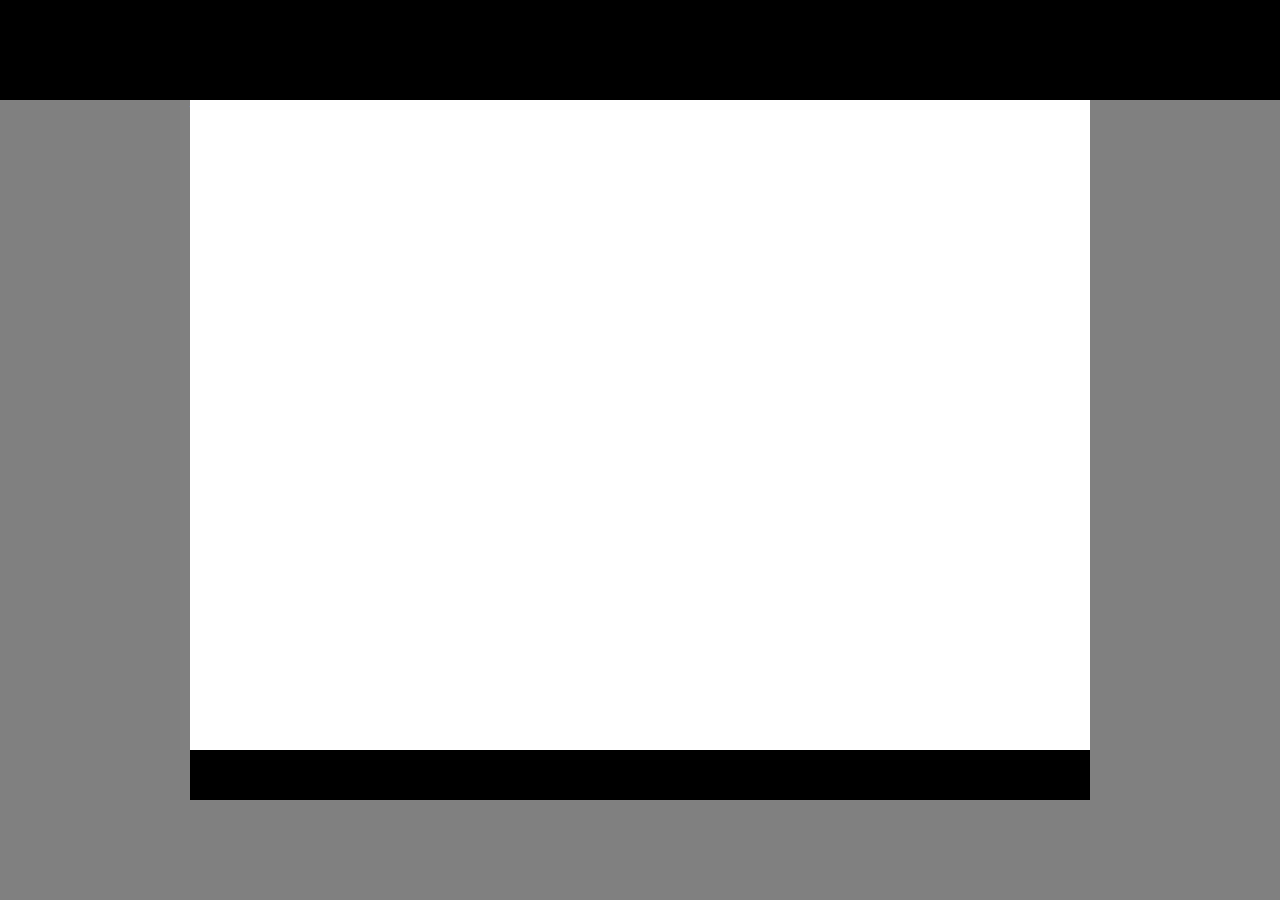
==== second/index.html @ 47587b51 "day 3 project 1" ====
<!DOCTYPE html>
  <html>
    <head>
    	<link href="style.css" rel="stylesheet" type="text/css"/>
    </head>
      
    <body>
    	<header></header>
    	<div class="whitespace"> words
    	</div>

      <footer class="bottom"></footer>
    
    </body>
      
  
  </html>
---- second/style.css ----
html, body {
	height: 100%;
	width: 100%;
	padding: 0;
	margin: 0;
}
header {
	width: 100%;
	height: 100px;
	background-color: black;
}
footer {
	width: 900px;
	height:	50px;
	background-color: black;
	margin: 0 auto;
	float: bottom;
}
body {
	background-color: gray;
}
.whitespace {
	width:	900px;
	background-color: white;
	height: 650px;
	margin: 0 auto;
	color: white;
}
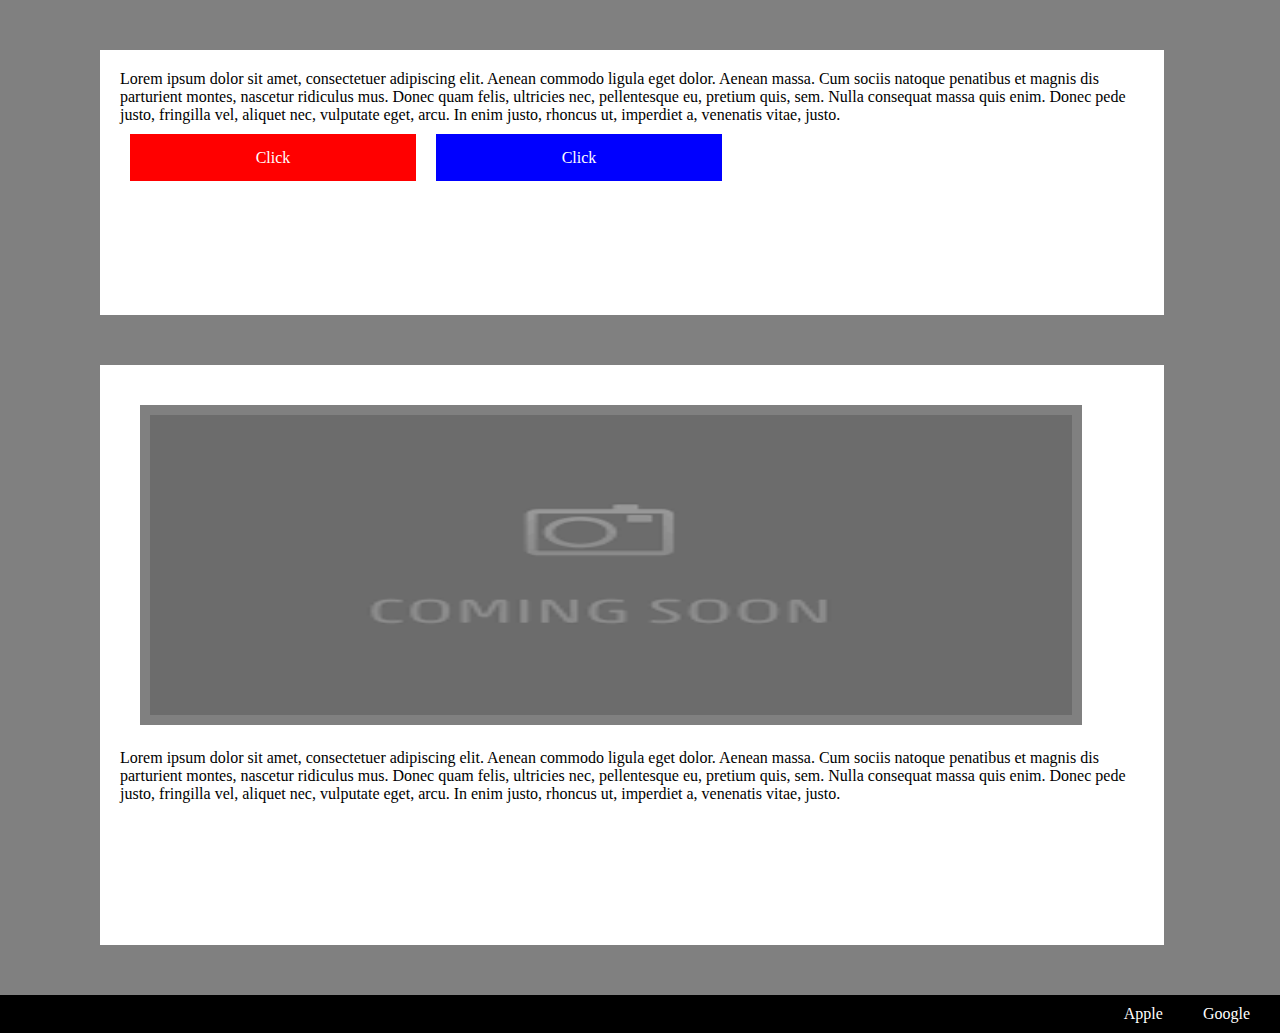
==== commit c95de1bb: "project 2" ====
--- a/second/index.html
+++ b/second/index.html
@@ -2,18 +2,25 @@
   <html>
     <head>
     	<link href="style.css" rel="stylesheet" type="text/css"/>
+
     </head>
-      
     <body>
-    	<header></header>
-    	<div class="whitespace"> words
+    	<div class="topBox">
+        <div>Lorem ipsum dolor sit amet, consectetuer adipiscing elit. Aenean commodo ligula eget dolor. Aenean massa. Cum sociis natoque penatibus et magnis dis parturient montes, nascetur ridiculus mus. Donec quam felis, ultricies nec, pellentesque eu, pretium quis, sem. Nulla consequat massa quis enim. Donec pede justo, fringilla vel, aliquet nec, vulputate eget, arcu. In enim justo, rhoncus ut, imperdiet a, venenatis vitae, justo.
+        </div>
+          <div class="buttonRow">
+            <div class="buttonRed flex1">Click</div>
+            <div class="buttonBlue flex1">Click</div>
+          </div>
     	</div>
-
-      <footer class="bottom"></footer>
-    
+      <div class="bottomBox">
+        <div>
+        <img src="image.png" class="picture"></div><div>Lorem ipsum dolor sit amet, consectetuer adipiscing elit. Aenean commodo ligula eget dolor. Aenean massa. Cum sociis natoque penatibus et magnis dis parturient montes, nascetur ridiculus mus. Donec quam felis, ultricies nec, pellentesque eu, pretium quis, sem. Nulla consequat massa quis enim. Donec pede justo, fringilla vel, aliquet nec, vulputate eget, arcu. In enim justo, rhoncus ut, imperdiet a, venenatis vitae, justo.
+        </div>
+      </div>
+      <div class="container">
+          <div class="google flex2">Google</div>
+          <div class="apple flex2">Apple</div>
+      </div>
     </body>
-      
-  
-  </html>
-
-
+  </html>--- a/second/style.css
+++ b/second/style.css
@@ -3,26 +3,74 @@
 	width: 100%;
 	padding: 0;
 	margin: 0;
-}
-header {
-	width: 100%;
-	height: 100px;
-	background-color: black;
-}
-footer {
-	width: 900px;
-	height:	50px;
-	background-color: black;
-	margin: 0 auto;
-	float: bottom;
-}
-body {
 	background-color: gray;
 }
-.whitespace {
-	width:	900px;
+.topBox {
 	background-color: white;
-	height: 650px;
-	margin: 0 auto;
+	display: flex;
+	flex-direction: column;
+	width: 80%;
+	height:	25%;
+	margin-top:	50px;
+	margin-left: 100px;
+	margin-right: 100px;
+	margin-bottom: 50px;
+	padding: 20px;
+}
+.buttonRow {
+	display: flex;
+	flex-direction: row;
+	align-items: flex-start;
+}
+.flex1 {
+	margin: 10px;
+	height: 25%;
+	width: 25%;
+	color: white;
+	text-align: center;
+	padding: 15px;
+}
+.buttonRed {
+	background-color: red;
+}
+.buttonBlue {
+	background-color: blue;
+}
+.bottomBox {
+	background-color: white;
+	display: flex;
+	flex-direction: column;
+	width: 80%;
+	height:	60%;
+	margin-top:	50px;
+	margin-left: 100px;
+	margin-right: 100px;
+	margin-bottom: 50px;
+	padding: 20px;
+}
+.picture {
+	height: 300px;
+	width: 90%;
+	margin: 20px;
+	padding: 10px;
+	background-color: gray;
+	align-content: center;
+}
+.container {
+	display: flex;
+	flex-direction: row-reverse;
+	width: 100%;
+	background-color: black;
+
+}
+.flex2 {
+	justify-content: space-around;
+	padding: 10px;
+	margin-right: 20px;
+}
+.apple {
+	color: white;
+}
+.google {
 	color: white;
 }